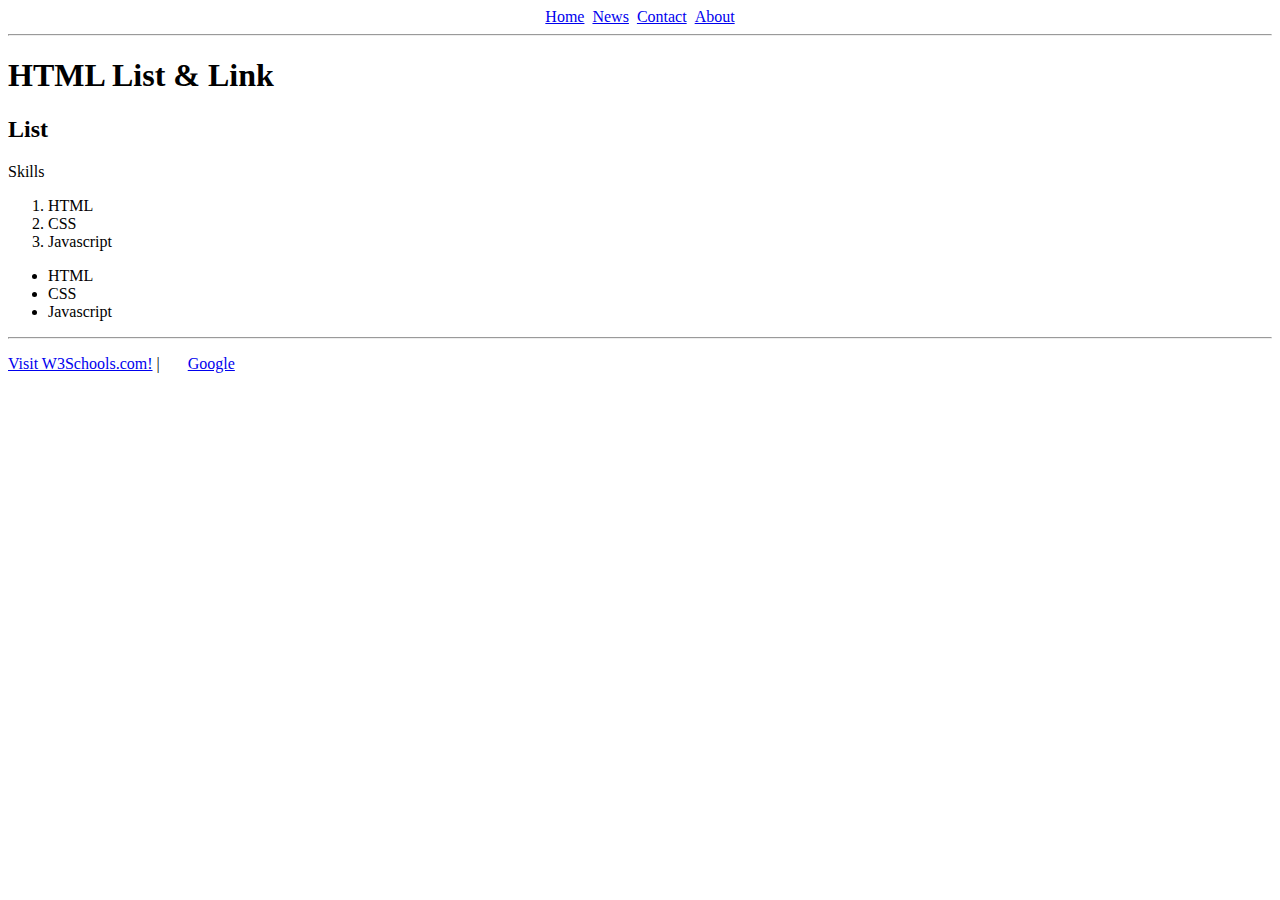
==== index.html @ 3fff3fe4 "first init" ====
<!DOCTYPE html>
<html lang="en">

<head>
	<meta charset="UTF-8">
	<meta name="viewport" content="width=device-width, initial-scale=1.0">
	<title>List and Link</title>
	<link rel="stylesheet" href="./styles.css">
</head>

<body>
	<ul class="navbar">
		<li><a href="#">Home</a></li>
		<li><a href="./news.html">News</a></li>
		<li><a href="./contact.html">Contact</a></li>
		<li><a href="./about.html">About</a></li>
	</ul>
	<hr />
	<h1>HTML List & Link</h1>
	<h2>List</h2>
	<p>Skills</p>
	<ol>
		<li>HTML</li>
		<li>CSS</li>
		<li>Javascript</li>
	</ol>
	<ul>
		<li>HTML</li>
		<li>CSS</li>
		<li>Javascript</li>
	</ul>

	<hr />
	<p><a href="https://www.w3schools.com/">Visit W3Schools.com!</a> | &nbsp;&nbsp;&nbsp;&nbsp;&nbsp;
		<a href="https://www.google.com">Google</a>
	</p>
</body>

</html>
---- styles.css ----
.navbar {
    list-style-type: none;
    margin: 0;
    padding: 0;
    display: flex;
    gap: 8px;
    justify-content: center;
}
.table-user {
    background-color: beige;
    border: 1px solid silver;
    border-collapse: collapse;
    width: 500px;
}
.table-user td, .table-user th {
    border: 1px solid red;
    padding: 8px;
    text-align: center;
}
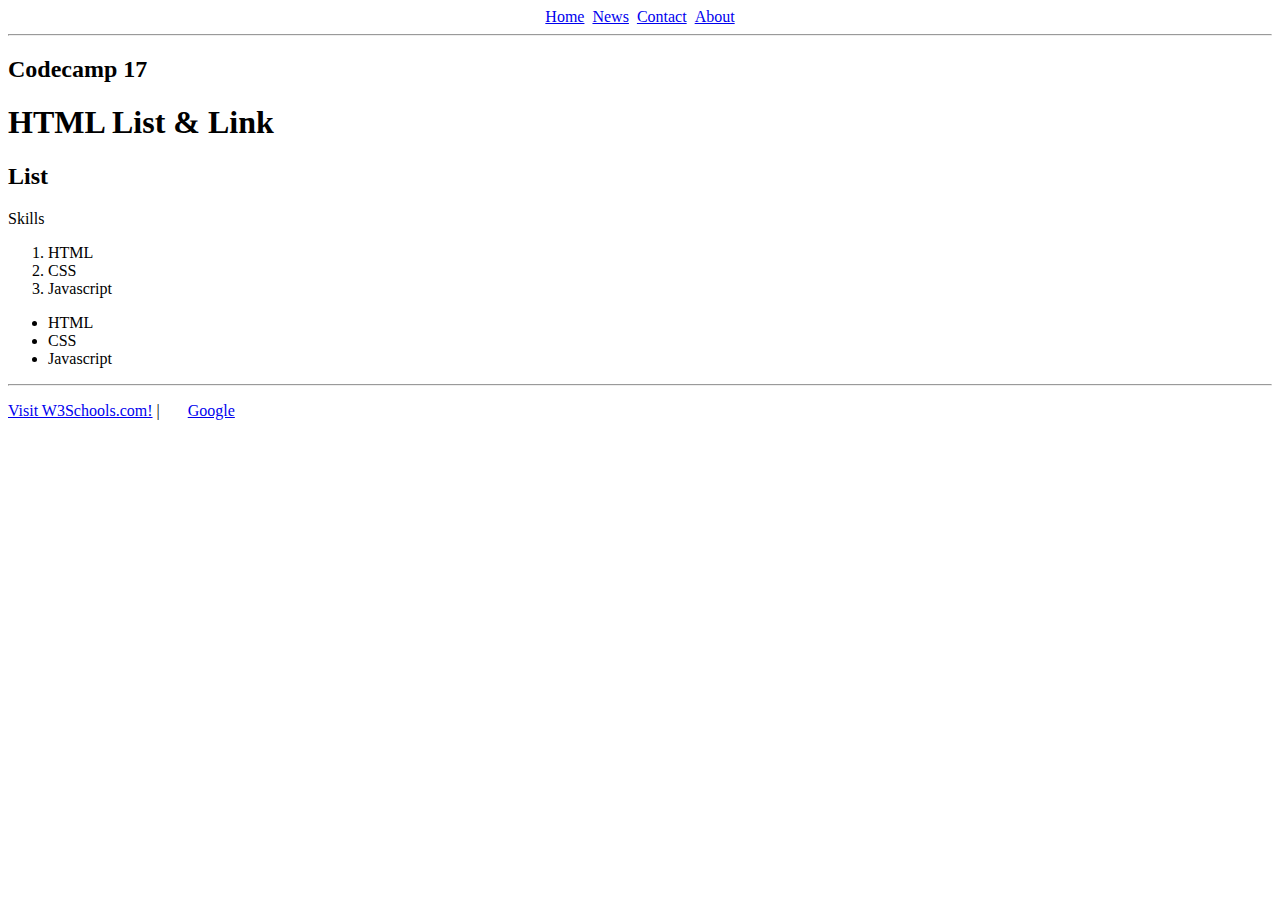
==== commit e8159c1a: "edit index.html" ====
--- a/index.html
+++ b/index.html
@@ -16,6 +16,7 @@
 		<li><a href="./about.html">About</a></li>
 	</ul>
 	<hr />
+	<h2>Codecamp 17</h2>
 	<h1>HTML List & Link</h1>
 	<h2>List</h2>
 	<p>Skills</p>
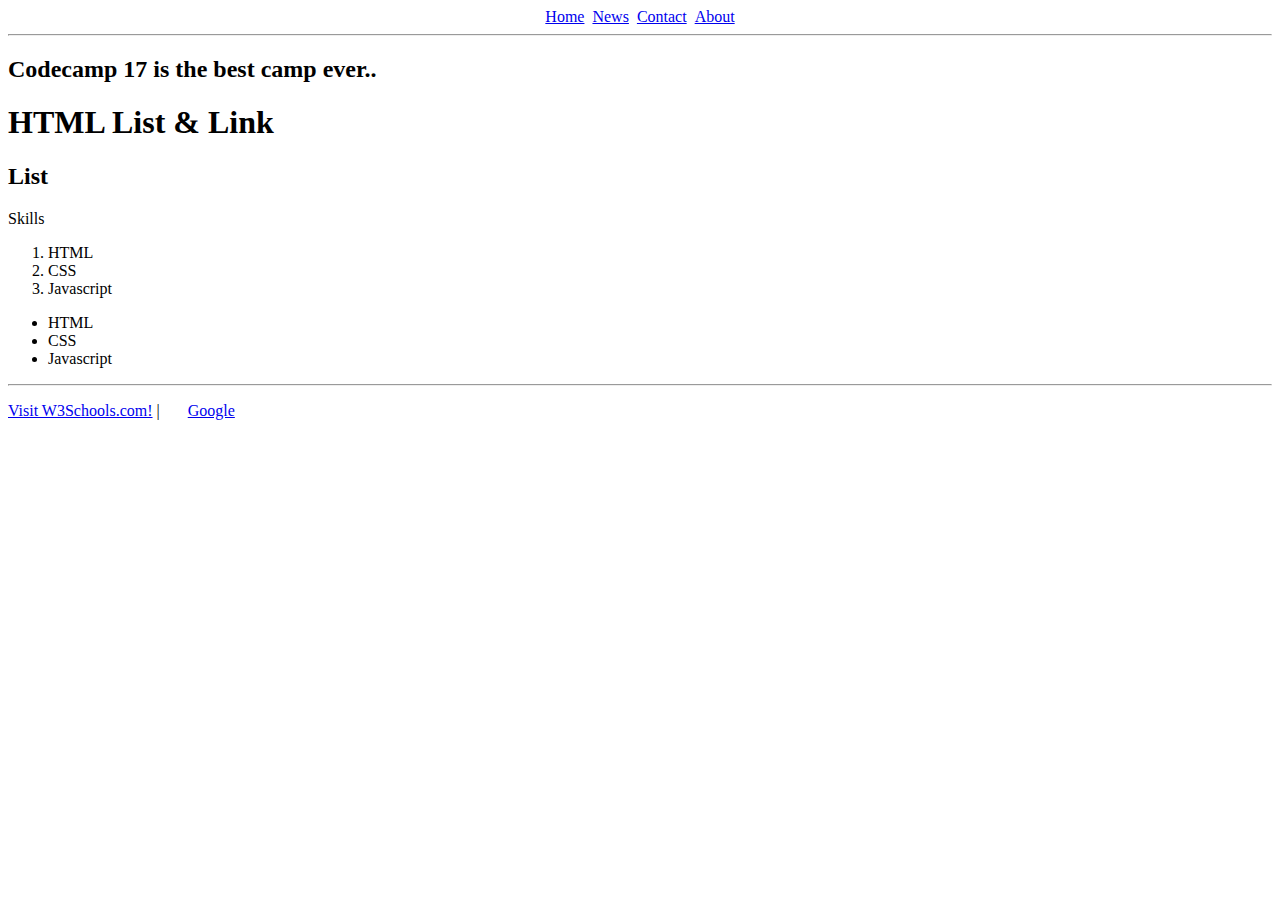
==== commit 45ed1b59: "edit index.html : add title" ====
--- a/index.html
+++ b/index.html
@@ -16,7 +16,7 @@
 		<li><a href="./about.html">About</a></li>
 	</ul>
 	<hr />
-	<h2>Codecamp 17</h2>
+	<h2>Codecamp 17 is the best camp ever..</h2>
 	<h1>HTML List & Link</h1>
 	<h2>List</h2>
 	<p>Skills</p>
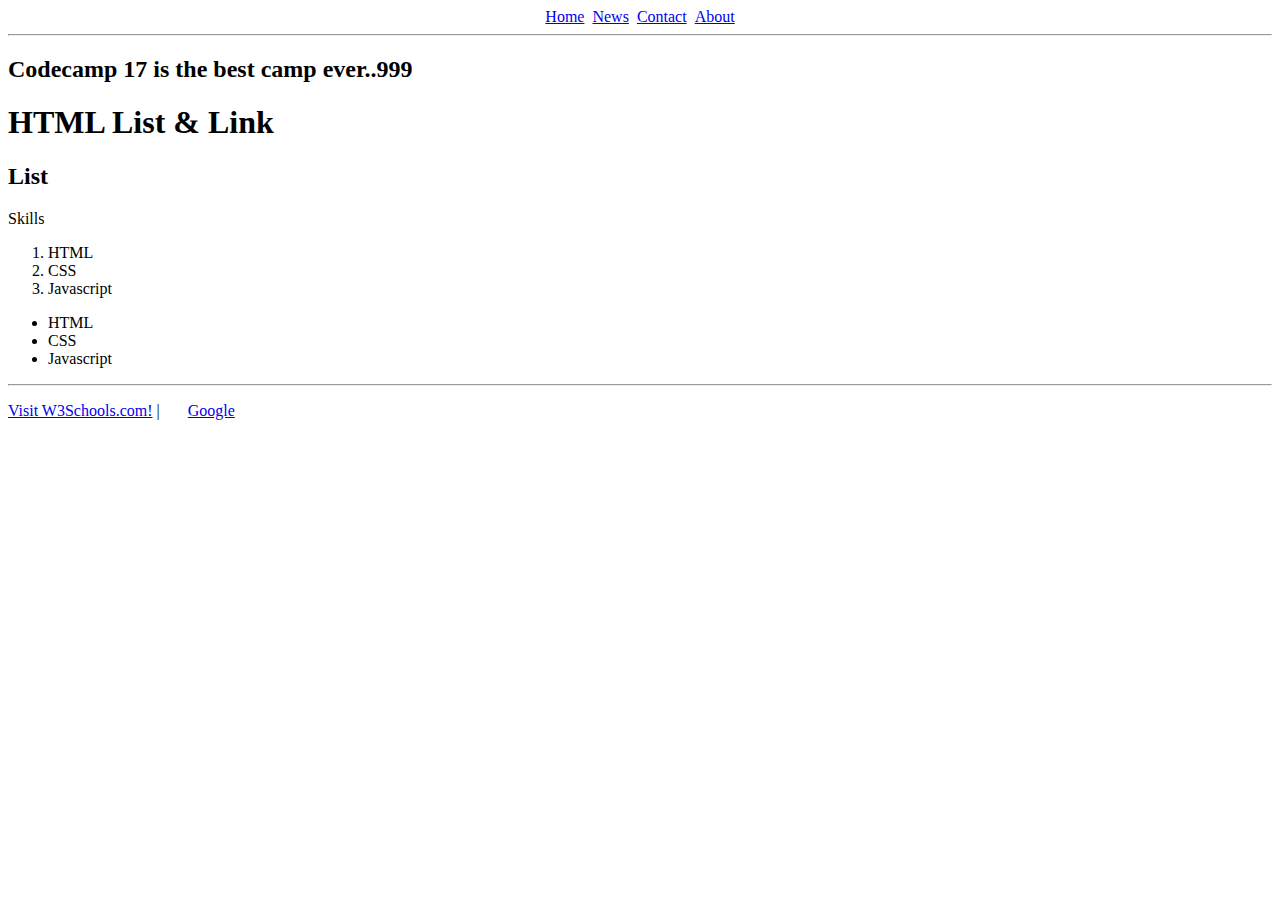
==== commit c9db315a: "add 999 in title" ====
--- a/index.html
+++ b/index.html
@@ -16,7 +16,7 @@
 		<li><a href="./about.html">About</a></li>
 	</ul>
 	<hr />
-	<h2>Codecamp 17 is the best camp ever..</h2>
+	<h2>Codecamp 17 is the best camp ever..999</h2>
 	<h1>HTML List & Link</h1>
 	<h2>List</h2>
 	<p>Skills</p>
